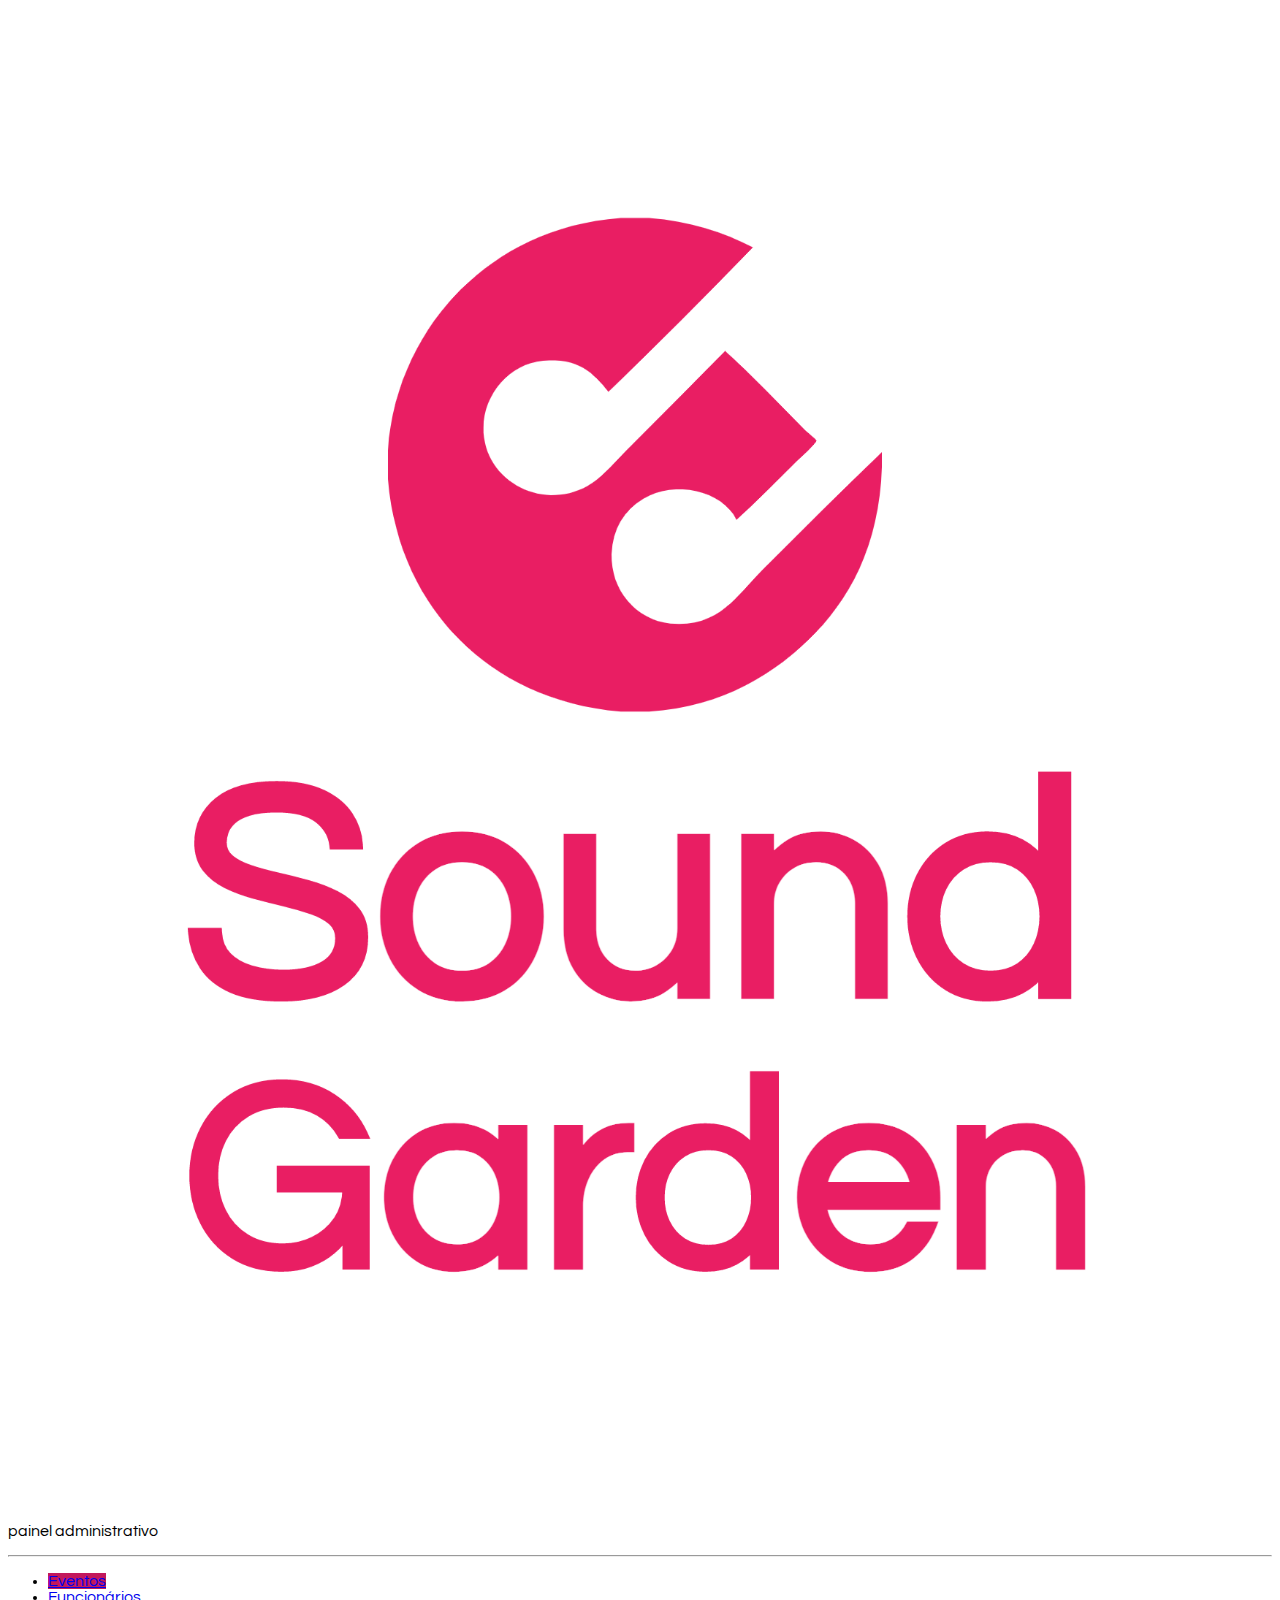
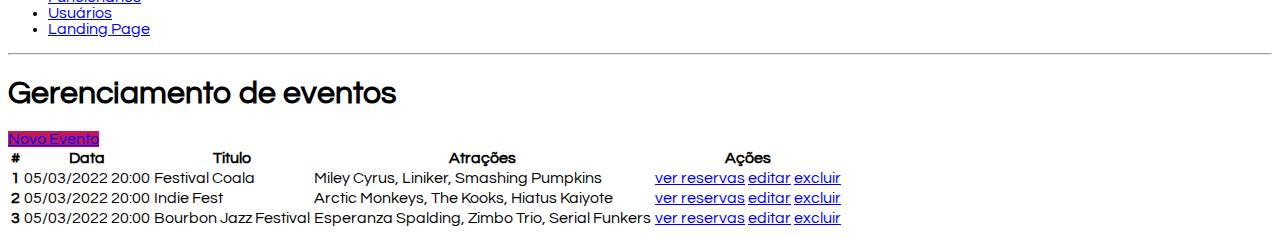
==== admin.html @ 16cb355a "att" ====
<!DOCTYPE html>
<html lang="en">
  <head>
    <meta charset="UTF-8" />
    <meta http-equiv="X-UA-Compatible" content="IE=edge" />
    <meta name="viewport" content="width=device-width, initial-scale=1.0" />
    <title>Sound Gardens - Painel Administrativo</title>

    <link
      href="https://cdn.jsdelivr.net/npm/bootstrap@5.0.2/dist/css/bootstrap.min.css"
      rel="stylesheet"
      integrity="sha384-EVSTQN3/azprG1Anm3QDgpJLIm9Nao0Yz1ztcQTwFspd3yD65VohhpuuCOmLASjC"
      crossorigin="anonymous"
    />
    <link rel="stylesheet" href="css/style.css" />
  </head>

  <body>
    <div class="container-fluid">
      <div class="row">
        <aside class="d-flex flex-column flex-shrink-0 p-3 bg-light col-2">
          <a
            href="/"
            class="d-flex align-items-center mb-3 mb-md-0 me-md-auto link-dark text-decoration-none"
          >
            <svg class="bi me-2" width="40" height="32">
              <use xlink:href="#bootstrap"></use>
            </svg>
            <span class="fs-4 px-5">
              <img
                src="img/Sound-logo.png"
                alt="Gama Lounge"
                class="img-responsive"
              />
            </span>
          </a>
          <p class="text-center">painel administrativo</p>
          <hr />
          <ul class="nav nav-pills flex-column mb-auto">
            <li class="nav-item">
              <a href="#" class="nav-link active" aria-current="page">
                Eventos
              </a>
            </li>

            <li>
              <a href="#" class="nav-link link-dark"> Funcionários </a>
            </li>
            <li>
              <a href="#" class="nav-link link-dark"> Usuários </a>
            </li>
            <li>
              <a href="index.html" class="nav-link link-dark"> Landing Page </a>
            </li>
          </ul>
          <hr />
        </aside>
        <main class="col-9 p-5">
          <div class="my-5">
            <h1>Gerenciamento de eventos</h1>

            <a href="cadastro-evento.html" class="btn btn-primary"
              >Novo Evento</a
            >
          </div>
          <div class="bd-example">
            <table class="table">
              <thead>
                <tr>
                  <th scope="col">#</th>
                  <th scope="col">Data</th>
                  <th scope="col">Titulo</th>
                  <th scope="col">Atrações</th>
                  <th scope="col">Ações</th>
                </tr>
              </thead>
              <tbody>
                <tr>
                  <th scope="row">1</th>
                  <td>05/03/2022 20:00</td>
                  <td>Festival Coala</td>
                  <td>Miley Cyrus, Liniker, Smashing Pumpkins</td>
                  <td>
                    <a href="reservas.html" class="btn btn-dark"
                      >ver reservas</a
                    >
                    <a href="editar.html" class="btn btn-secondary">editar</a>
                    <a href="editar.html" class="btn btn-danger">excluir</a>
                  </td>
                </tr>
                <tr>
                  <th scope="row">2</th>
                  <td>05/03/2022 20:00</td>
                  <td>Indie Fest</td>
                  <td>Arctic Monkeys, The Kooks, Hiatus Kaiyote</td>
                  <td>
                    <a href="reservas.html" class="btn btn-dark"
                      >ver reservas</a
                    >
                    <a href="editar.html" class="btn btn-secondary">editar</a>
                    <a href="editar.html" class="btn btn-danger">excluir</a>
                  </td>
                </tr>
                <tr>
                  <th scope="row">3</th>
                  <td>05/03/2022 20:00</td>
                  <td>Bourbon Jazz Festival</td>
                  <td>Esperanza Spalding, Zimbo Trio, Serial Funkers</td>
                  <td>
                    <a href="reservas.html" class="btn btn-dark"
                      >ver reservas</a
                    >
                    <a href="editar.html" class="btn btn-secondary">editar</a>
                    <a href="editar.html" class="btn btn-danger">excluir</a>
                  </td>
                </tr>
              </tbody>
            </table>
          </div>
        </main>
      </div>
    </div>
    <script
      src="https://cdn.jsdelivr.net/npm/bootstrap@5.0.2/dist/js/bootstrap.bundle.min.js"
      integrity="sha384-MrcW6ZMFYlzcLA8Nl+NtUVF0sA7MsXsP1UyJoMp4YLEuNSfAP+JcXn/tWtIaxVXM"
      crossorigin="anonymous"
    ></script>
    <script src="./js/geral.js"></script>
    <script src="./js/admin.js"></script>
  </body>
</html>
---- css/style.css ----
@import url('https://fonts.googleapis.com/css2?family=Questrial&display=swap');
body{
    font-family: 'Questrial', sans-serif;
}

.img-responsive {
    max-width: 100%;
}

header {
    position: relative;
    box-shadow: 0px 5px 4px 0px rgb(63 63 63 / 27%);
    width: 100%;
    background-color: #fff;
}
aside {
    min-height: 100vh;
}

.nav-pills .nav-link.active, .nav-pills .show>.nav-link {
    background-color: #C2185B;
}

.btn-primary{
    background-color: #C2185B;
    border-color: #C2185B;
}

main.login {
    width: 400px;
}

section.full{
    width: 100%;
    min-height: 80vh;
    padding: 50px 0;
}

article.evento {
    width: 350px;
}

footer nav ul{
    list-style: none;
    display: flex;
}

footer nav ul li  {
    padding: 10px;
}
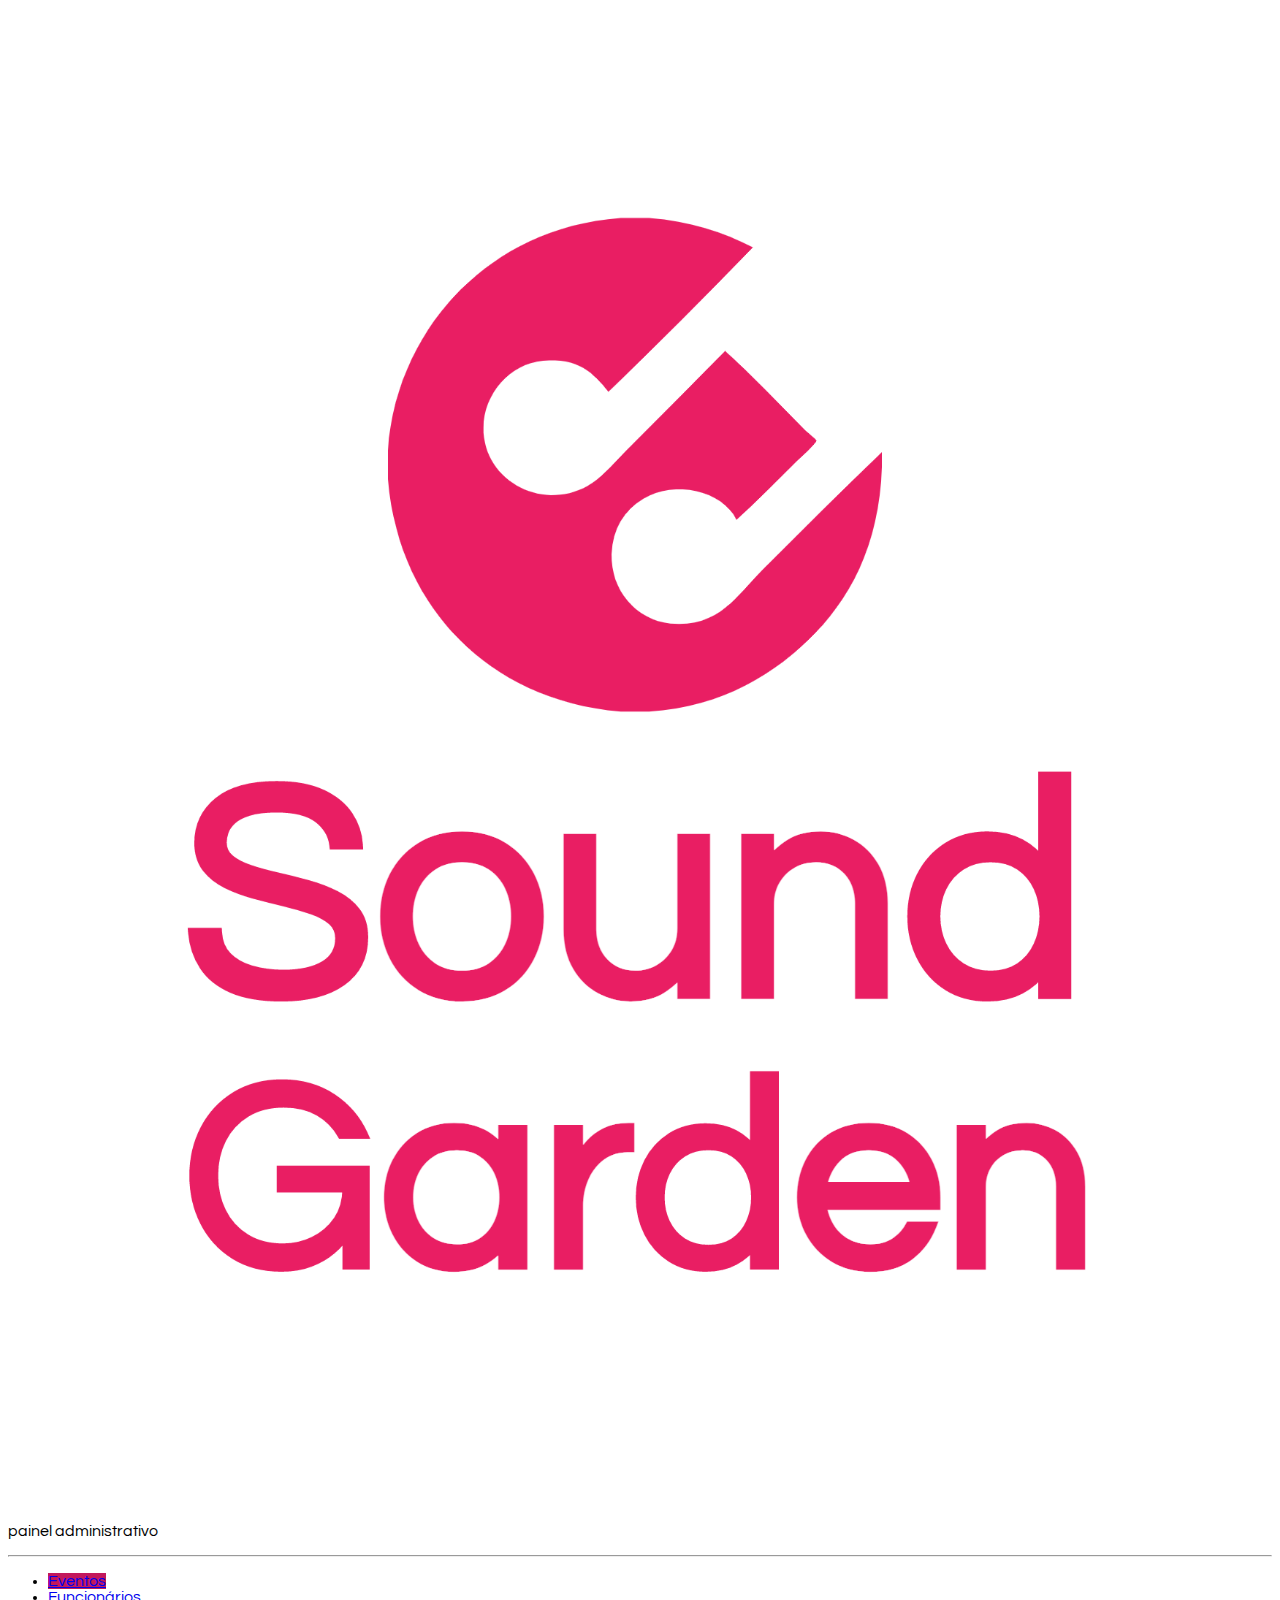
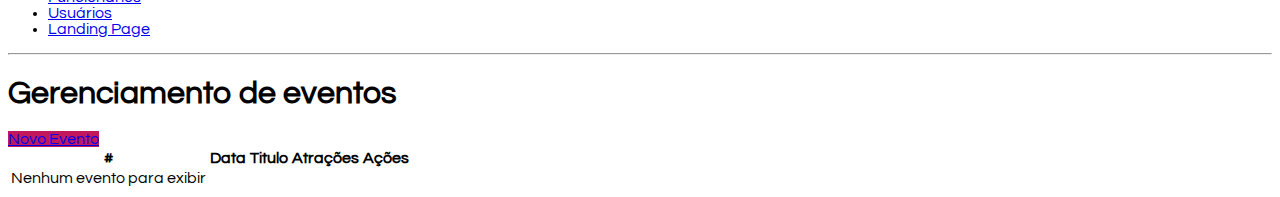
==== commit 5536b9eb: "att" ====
--- a/admin.html
+++ b/admin.html
@@ -64,7 +64,7 @@
             >
           </div>
           <div class="bd-example">
-            <table class="table">
+            <table class="table lista-eventos">
               <thead>
                 <tr>
                   <th scope="col">#</th>
@@ -76,43 +76,7 @@
               </thead>
               <tbody>
                 <tr>
-                  <th scope="row">1</th>
-                  <td>05/03/2022 20:00</td>
-                  <td>Festival Coala</td>
-                  <td>Miley Cyrus, Liniker, Smashing Pumpkins</td>
-                  <td>
-                    <a href="reservas.html" class="btn btn-dark"
-                      >ver reservas</a
-                    >
-                    <a href="editar.html" class="btn btn-secondary">editar</a>
-                    <a href="editar.html" class="btn btn-danger">excluir</a>
-                  </td>
-                </tr>
-                <tr>
-                  <th scope="row">2</th>
-                  <td>05/03/2022 20:00</td>
-                  <td>Indie Fest</td>
-                  <td>Arctic Monkeys, The Kooks, Hiatus Kaiyote</td>
-                  <td>
-                    <a href="reservas.html" class="btn btn-dark"
-                      >ver reservas</a
-                    >
-                    <a href="editar.html" class="btn btn-secondary">editar</a>
-                    <a href="editar.html" class="btn btn-danger">excluir</a>
-                  </td>
-                </tr>
-                <tr>
-                  <th scope="row">3</th>
-                  <td>05/03/2022 20:00</td>
-                  <td>Bourbon Jazz Festival</td>
-                  <td>Esperanza Spalding, Zimbo Trio, Serial Funkers</td>
-                  <td>
-                    <a href="reservas.html" class="btn btn-dark"
-                      >ver reservas</a
-                    >
-                    <a href="editar.html" class="btn btn-secondary">editar</a>
-                    <a href="editar.html" class="btn btn-danger">excluir</a>
-                  </td>
+                  <td>Nenhum evento para exibir</td>
                 </tr>
               </tbody>
             </table>
@@ -125,7 +89,6 @@
       integrity="sha384-MrcW6ZMFYlzcLA8Nl+NtUVF0sA7MsXsP1UyJoMp4YLEuNSfAP+JcXn/tWtIaxVXM"
       crossorigin="anonymous"
     ></script>
-    <script src="./js/geral.js"></script>
     <script src="./js/admin.js"></script>
   </body>
 </html>
